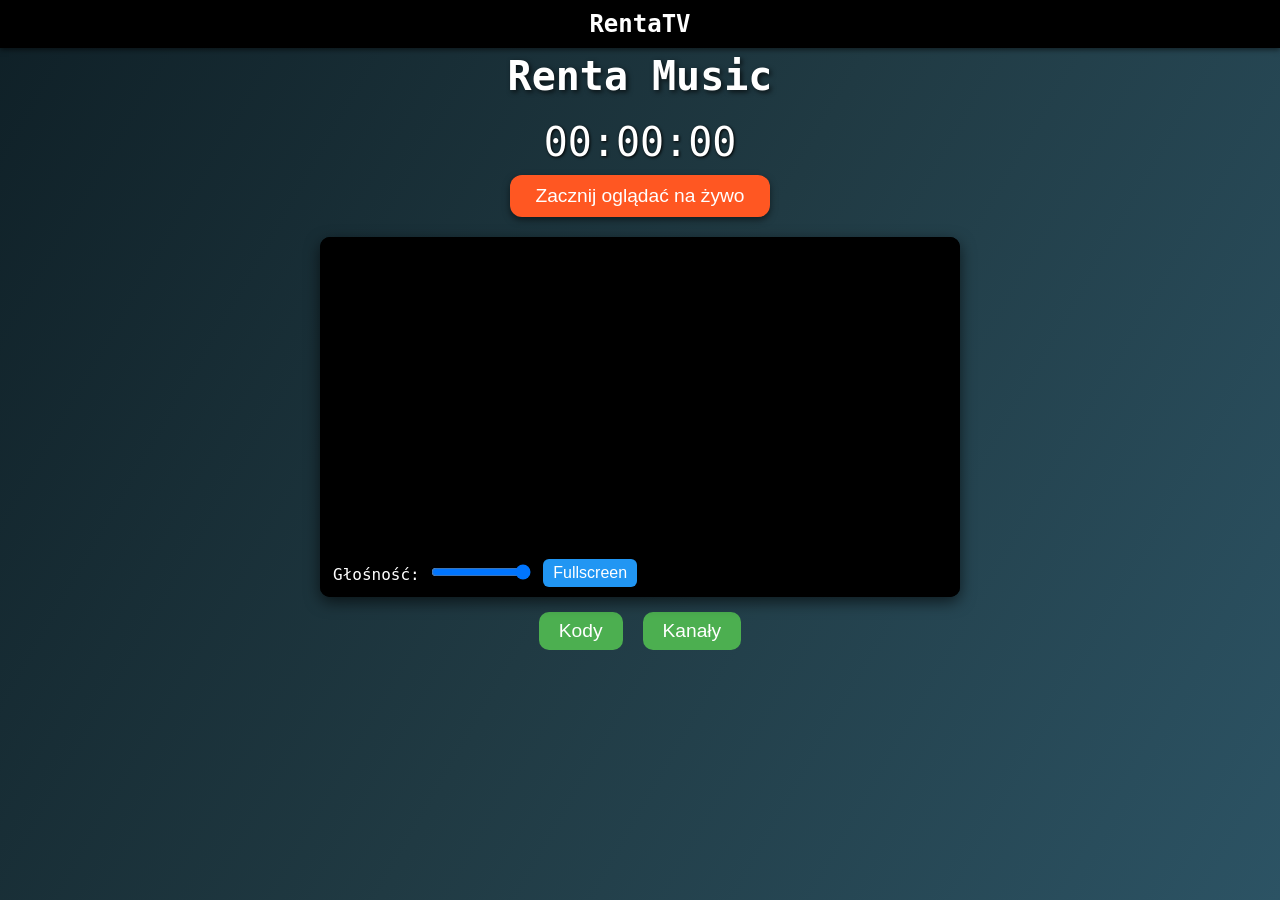
==== Channels/rentapigeon/index.html @ 09a53714 "Dodanie wszystkich plików i zmian" ====
<!DOCTYPE html>
<html lang="pl">
  <head>
    <meta charset="UTF-8" />
    <title>RentaTV</title>
    <link rel="stylesheet" href="style.css" />
  </head>
  <body>
    <header id="topHeader">
      <div id="topBar">RentaTV</div>
      <div id="channelName">Renta Music</div>
    </header>

    <div id="clockContainer">
      <div id="clock">00:00:00</div>
      <button id="startBtn">Zacznij oglądać na żywo</button>
    </div>

    <div id="playerContainer">
      <video id="myVideo"></video>
      <img
        id="breakImage"
        src="../../images/przerwa.png"
        alt="Przerwa"
        style="display: none"
      />
      <div id="controls">
        <label
          >Głośność:
          <input
            type="range"
            id="volumeSlider"
            min="0"
            max="1"
            step="0.05"
            value="1"
          />
        </label>
        <button id="fullscreenBtn">Fullscreen</button>
      </div>
      <button
        id="exitFullscreenBtn"
        style="
          display: none;
          position: absolute;
          top: 10px;
          right: 10px;
          z-index: 20;
        "
      >
        ❌ Exit Fullscreen
      </button>
    </div>

    <div id="extraButtons">
      <button id="codesBtn" onclick="window.location.href='../../codes.html'">
        Kody
      </button>
      <button
        id="channelsBtn"
        onclick="window.location.href='../../channels.html'"
      >
        Kanały
      </button>
    </div>

    <script src="script.js"></script>
  </body>
</html>
---- Channels/rentapigeon/style.css ----
/* Ogólne ustawienia strony */
body {
  margin: 0;
  padding: 0;
  background: linear-gradient(120deg, #0f2027, #203a43, #2c5364);
  font-family: "JetBrains Mono", monospace;
  color: white;
  display: flex;
  flex-direction: column;
  align-items: center;
  min-height: 100vh;
}

/* Nagłówek */
#topHeader {
  width: 100%;
  display: flex;
  flex-direction: column;
  align-items: center;
  margin-bottom: 20px;
}

#topBar {
  width: 100%;
  background-color: #000;
  color: #fff;
  text-align: center;
  font-size: 1.5em;
  font-weight: bold;
  padding: 10px 0;
  box-shadow: 0 2px 5px rgba(0, 0, 0, 0.5);
}

#channelName {
  font-size: 2.5em;
  font-weight: bold;
  color: #fff;
  text-shadow: 2px 2px 5px rgba(0, 0, 0, 0.7);
  margin-top: 5px;
}

/* Zegar i Start live */
#clockContainer {
  display: flex;
  flex-direction: column;
  align-items: center;
  margin-bottom: 20px;
}

#clock {
  font-size: 2.5em;
  margin-bottom: 10px;
  text-shadow: 1px 1px 3px #000;
}

#startBtn {
  font-size: 1.2em;
  padding: 10px 25px;
  border: none;
  border-radius: 12px;
  cursor: pointer;
  color: white;
  background: #ff5722;
  box-shadow: 0 3px 7px rgba(0, 0, 0, 0.5);
  transition: all 0.2s ease;
}

#startBtn:hover {
  background: #e64a19;
  transform: translateY(-2px);
}

/* Kontener odtwarzacza */
#playerContainer {
  position: relative;
  width: 640px;
  height: 360px;
  background: black;
  border-radius: 10px;
  overflow: hidden;
  margin-bottom: 15px;
  box-shadow: 0 5px 15px rgba(0, 0, 0, 0.6);
}

#myVideo {
  width: 100%;
  height: 100%;
  background: black;
}

/* Kontrolki odtwarzacza */
#controls {
  position: absolute;
  bottom: 5px;
  left: 5px;
  right: 5px;
  display: flex;
  justify-content: flex-start;
  align-items: center;
  gap: 10px;
  background: rgba(0, 0, 0, 0.5);
  padding: 5px 8px;
  border-radius: 8px;
}

#controls button {
  cursor: pointer;
  font-size: 1em;
  border-radius: 6px;
  border: none;
  padding: 5px 10px;
  background: #2196f3;
  color: white;
  transition: background 0.2s ease;
}

#controls button:hover {
  background: #1976d2;
}

#controls input[type="range"] {
  width: 100px;
  cursor: pointer;
}

#exitFullscreenBtn {
  display: none;
}

/* Przyciski pod playerem */
#extraButtons {
  display: flex;
  justify-content: center;
  gap: 20px;
  margin-bottom: 30px;
}

#extraButtons button {
  font-size: 1.2em;
  padding: 8px 20px;
  border: none;
  border-radius: 10px;
  cursor: pointer;
  background: #4caf50;
  color: white;
  transition: all 0.2s ease;
}

#extraButtons button:hover {
  background: #388e3c;
}
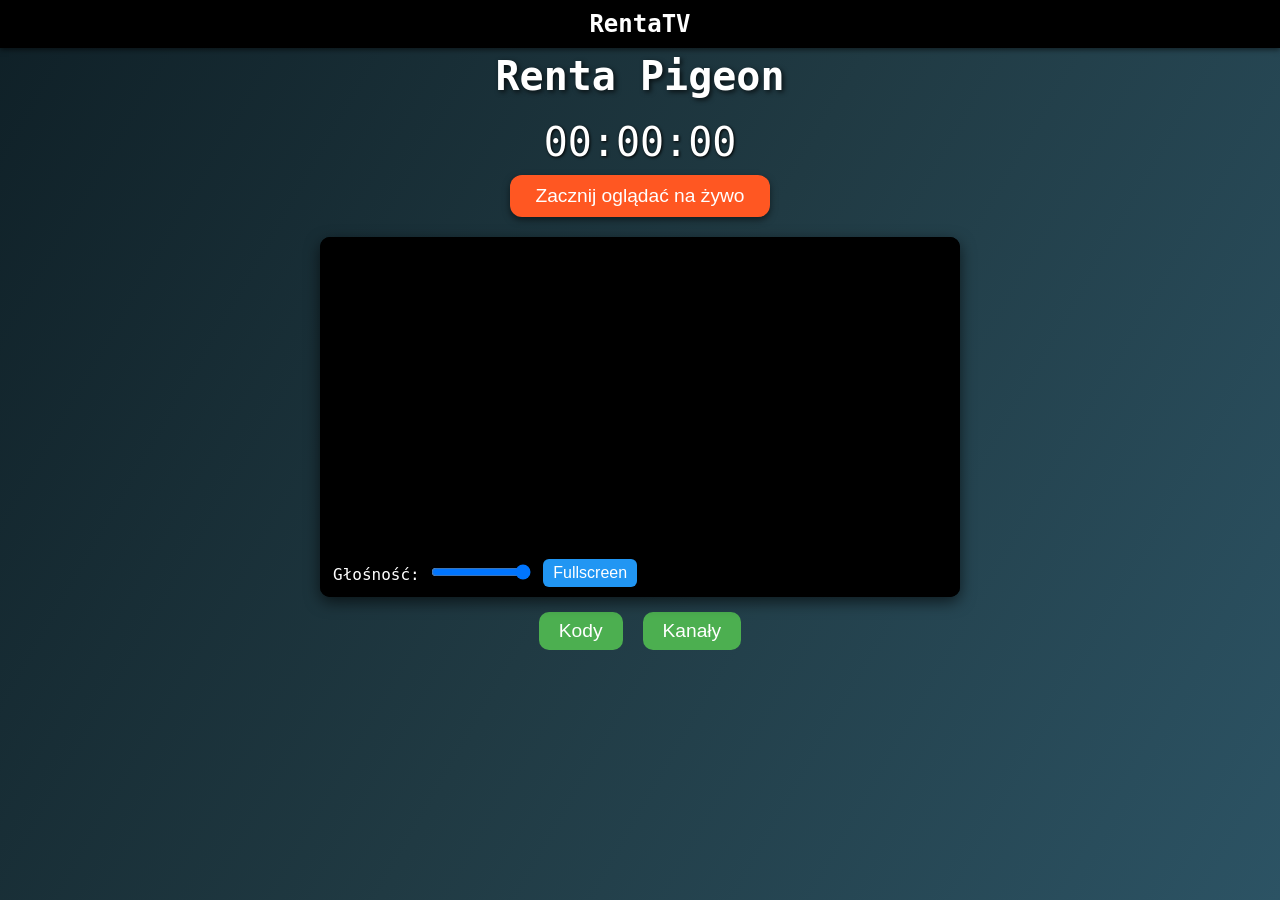
==== commit bc1da721: "Naprawa RENTA PIGEON" ====
--- a/Channels/rentapigeon/index.html
+++ b/Channels/rentapigeon/index.html
@@ -8,7 +8,7 @@
   <body>
     <header id="topHeader">
       <div id="topBar">RentaTV</div>
-      <div id="channelName">Renta Music</div>
+      <div id="channelName">Renta Pigeon</div>
     </header>
 
     <div id="clockContainer">
